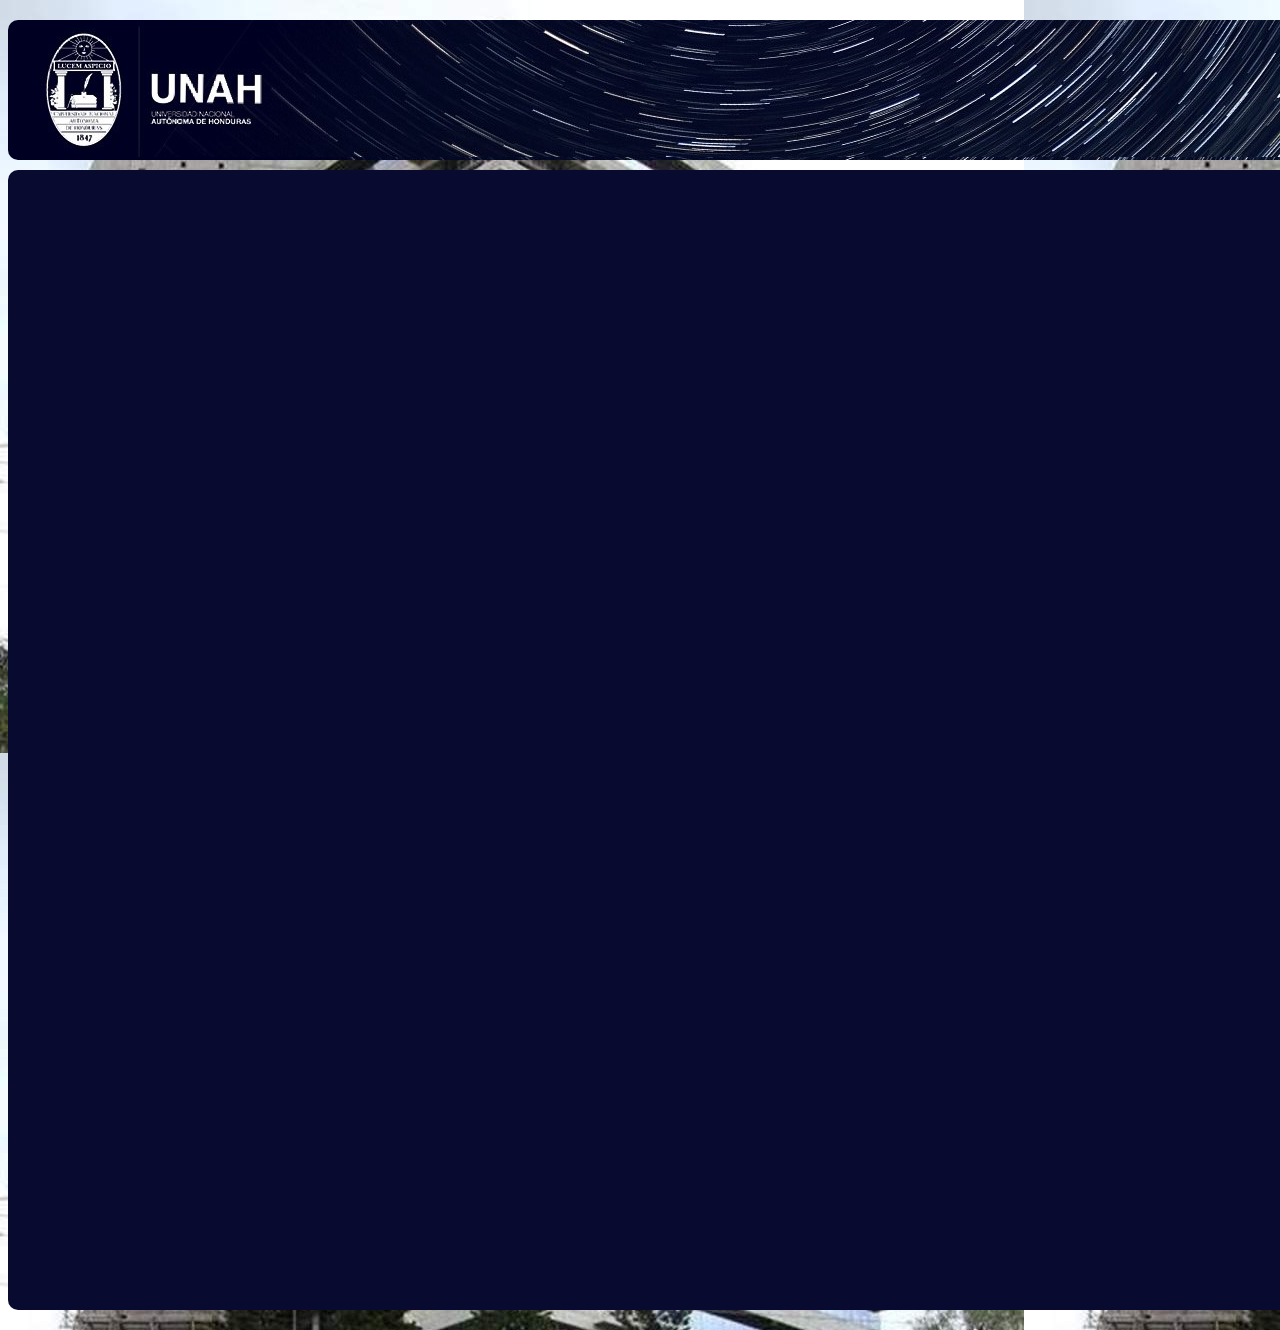
==== Proyecto/index.html @ 4a0755b9 "encapsulado" ====
<!DOCTYPE html>
<html>
<head>
    <meta charset="utf-8" />
    <meta http-equiv="X-UA-Compatible" content="IE=edge">
    <title>Pagina de Registro UNAH</title>
    <meta name="viewport" content="width=device-width, initial-scale=1">
    <link rel="stylesheet" href="css/estilos.css" />
    <style>
        #contenedor1{
            background-image: url(img/fondoprueba1.jpeg);
            width: 1300px;
            height: 140px;
            border-radius: 10px;
            margin-left: auto;
            margin-right: auto;
            margin-top: 20px;
        }

        #contenedor2{
            background-color: #080b2f;
            width: 1300px;
            height: 1140px;
            margin-left: auto;
            margin-right: auto;
            border-radius: 10px;
            margin-top: 10px;
            margin-bottom: 20px;
        }
    </style>
</head>
<body style="background-color:moccasin; background-image: url(img/imgfondo.jpg)">


    <div id="contenedor1"></div>

    <div id="contenedor2"></div>



</body>
</html>
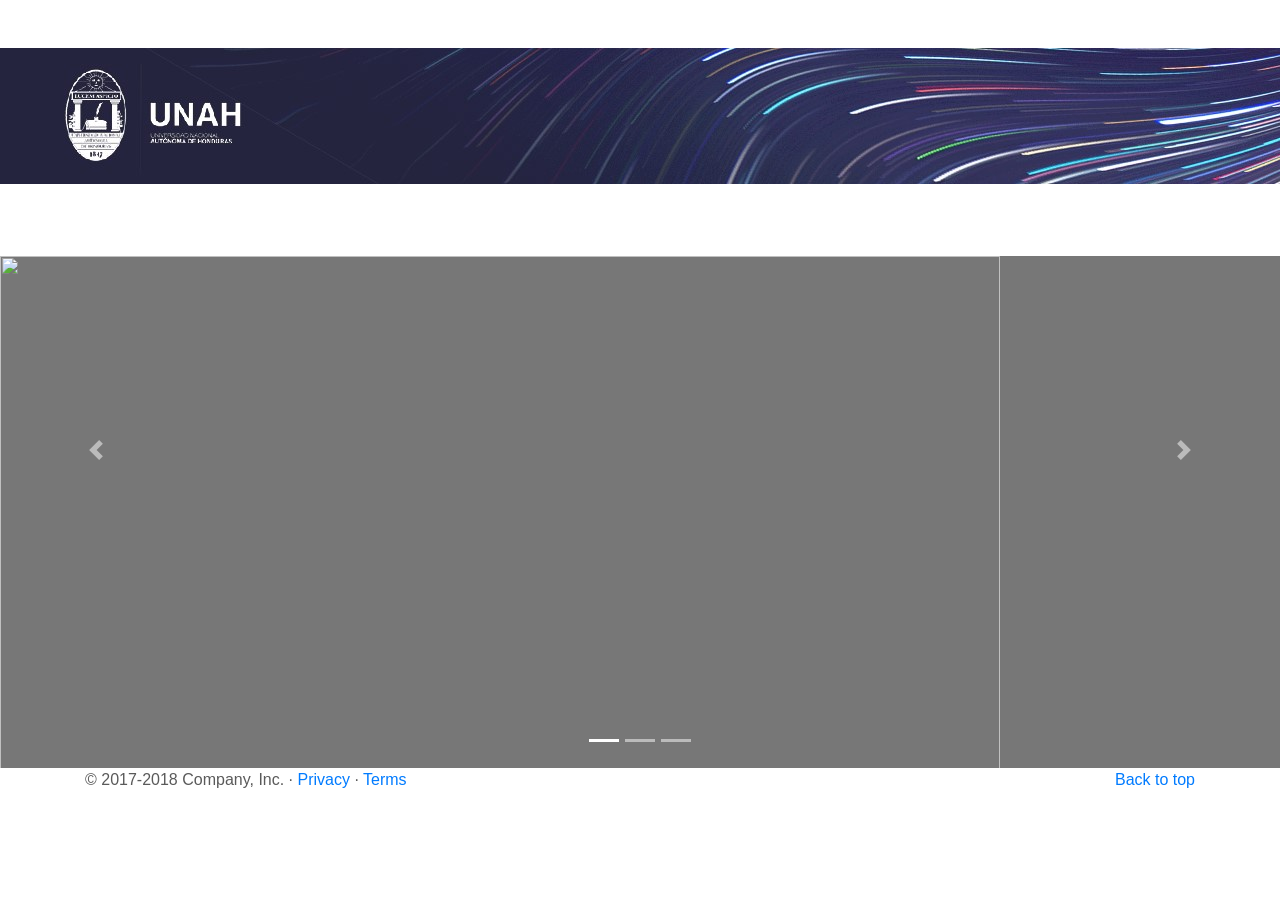
==== commit 364ddd36: "Bootstrap" ====
--- a/Proyecto/index.html
+++ b/Proyecto/index.html
@@ -1,42 +1,96 @@
-<!DOCTYPE html>
-<html>
-<head>
-    <meta charset="utf-8" />
-    <meta http-equiv="X-UA-Compatible" content="IE=edge">
-    <title>Pagina de Registro UNAH</title>
-    <meta name="viewport" content="width=device-width, initial-scale=1">
-    <link rel="stylesheet" href="css/estilos.css" />
-    <style>
-        #contenedor1{
-            background-image: url(img/fondoprueba1.jpeg);
-            width: 1300px;
-            height: 140px;
-            border-radius: 10px;
-            margin-left: auto;
-            margin-right: auto;
-            margin-top: 20px;
-        }
+<!doctype html>
+<html lang="en">
+  <head>
+    <meta charset="utf-8">
+    <meta name="viewport" content="width=device-width, initial-scale=1, shrink-to-fit=no">
+    <meta name="description" content="">
+    <meta name="author" content="">
+    <link rel="icon" href="img/logo.ico">
+  <title>Pagina de Registro UNAH</title>
+   
+    <!-- Bootstrap core CSS -->
+    <link href="css/css/bootstrap.min.css" rel="stylesheet">
 
-        #contenedor2{
-            background-color: #080b2f;
-            width: 1300px;
-            height: 1140px;
-            margin-left: auto;
-            margin-right: auto;
-            border-radius: 10px;
-            margin-top: 10px;
-            margin-bottom: 20px;
-        }
-    </style>
+    <!-- Custom styles for this template -->
+    <link href="css/carousel.css" rel="stylesheet">
 </head>
-<body style="background-color:moccasin; background-image: url(img/imgfondo.jpg)">
+
+  <body >
+
+        <header>
+                <img src="img/header1-prueba.jpeg" >
+        </header><br><br><br>
+        
 
 
-    <div id="contenedor1"></div>
-
-    <div id="contenedor2"></div>
+    <main role="main">
+      <div id="myCarousel" class="carousel slide" data-ride="carousel">
+        <ol class="carousel-indicators">
+          <li data-target="#myCarousel" data-slide-to="0" class="active"></li>
+          <li data-target="#myCarousel" data-slide-to="1"></li>
+          <li data-target="#myCarousel" data-slide-to="2"></li>
+        </ol>
+        <div class="carousel-inner">
+          <div class="carousel-item active">
+            <img class="first-slide" src="img/img-login1.JPG" width="1000px" height="700px">
+            <div class="container">
+              <div class="carousel-caption text-left"></div>
+                <h1>Example headline.</h1>
+                <p>Cras justo odio, dapibus ac facilisis in, egestas eget quam. Donec id elit non mi porta gravida at eget metus. Nullam id dolor id nibh ultricies vehicula ut id elit.</p>
+              </div>
+            </div>
+          </div>
+          <div class="carousel-item">
+            <img class="second-slide" src="img/imgfondo.jpg" alt="Second slide">
+            <div class="container">
+              <div class="carousel-caption">
+                <h1>Another example headline.</h1>
+                <p>Cras justo odio, dapibus ac facilisis in, egestas eget quam. Donec id elit non mi porta gravida at eget metus. Nullam id dolor id nibh ultricies vehicula ut id elit.</p>
+              </div>
+            </div>
+          </div>
+          <div class="carousel-item">
+            <img class="third-slide" src="img/img-lp2.JPG" alt="Third slide" width="1000px" height="700px">
+            <div class="container">
+              <div class="carousel-caption text-right">
+                <h1>One more for good measure.</h1>
+                <p>Cras justo odio, dapibus ac facilisis in, egestas eget quam. Donec id elit non mi porta gravida at eget metus. Nullam id dolor id nibh ultricies vehicula ut id elit.</p>
+              </div>
+            </div>
+          </div>
+        </div>
+        <a class="carousel-control-prev" href="#myCarousel" role="button" data-slide="prev">
+          <span class="carousel-control-prev-icon" aria-hidden="true"></span>
+          <span class="sr-only">Previous</span>
+        </a>
+        <a class="carousel-control-next" href="#myCarousel" role="button" data-slide="next">
+          <span class="carousel-control-next-icon" aria-hidden="true"></span>
+          <span class="sr-only">Next</span>
+        </a>
+      </div>
 
 
 
-</body>
+        <!-- /END THE FEATURETTES -->
+
+      </div><!-- /.container -->
+
+
+      <!-- FOOTER -->
+      <footer class="container">
+        <p class="float-right"><a href="#">Back to top</a></p>
+        <p>&copy; 2017-2018 Company, Inc. &middot; <a href="#">Privacy</a> &middot; <a href="#">Terms</a></p>
+      </footer>
+    </main>
+
+    <!-- Bootstrap core JavaScript
+    ================================================== -->
+    <!-- Placed at the end of the document so the pages load faster -->
+    <script src="https://code.jquery.com/jquery-3.3.1.slim.min.js" integrity="sha384-q8i/X+965DzO0rT7abK41JStQIAqVgRVzpbzo5smXKp4YfRvH+8abtTE1Pi6jizo" crossorigin="anonymous"></script>
+    <script>window.jQuery || document.write('<script src="../../assets/js/vendor/jquery-slim.min.js"><\/script>')</script>
+    <script src="../../assets/js/vendor/popper.min.js"></script>
+    <script src="../../dist/js/bootstrap.min.js"></script>
+    <!-- Just to make our placeholder images work. Don't actually copy the next line! -->
+    <script src="../../assets/js/vendor/holder.min.js"></script>
+  </body>
 </html>
--- a/Proyecto/css/carousel.css
+++ b/Proyecto/css/carousel.css
@@ -0,0 +1,107 @@
+
+header{
+    margin-right: auto;
+    margin-left: auto;
+    margin-top: 0px;;
+}
+
+body {
+    padding-top: 3rem;
+    padding-bottom: 3rem;
+    color: #5a5a5a;
+  }
+
+  .carousel-indicators {
+    position: absolute;
+    right: 0;
+    bottom: 10px;
+    left: 0;
+    z-index: 15;
+    display: -ms-flexbox;
+    display: flex;
+    -ms-flex-pack: center;
+    justify-content: center;
+    padding-left: 0;
+    margin-right: 15%;
+    margin-left: 15%;
+    list-style: none;
+}
+
+dl, ol, ul {
+    margin-top: 0;
+    margin-bottom: 1rem;
+}
+
+*, ::after, ::before {
+    box-sizing: border-box;
+}
+
+ol {
+    margin-block-start: 1em;
+    margin-block-end: 1em;
+    margin-inline-start: 0px;
+    margin-inline-end: 0px;
+    padding-inline-start: 40px;
+}
+
+.carousel-indicators li {
+    position: relative;
+    -ms-flex: 0 1 auto;
+    flex: 0 1 auto;
+    width: 30px;
+    height: 3px;
+    margin-right: 3px;
+    margin-left: 3px;
+    text-indent: -999px;
+    cursor: pointer;
+    background-color: rgba(255,255,255,.5);
+}
+
+li {
+    display: list-item;
+    text-align: -webkit-match-parent;
+}
+
+.carousel-indicators li::before {
+    position: absolute;
+    top: -10px;
+    left: 0;
+    display: inline-block;
+    width: 100%;
+    height: 10px;
+    content: "";
+}
+
+.carousel-indicators li::after {
+    position: absolute;
+    top: -10px;
+    left: 0;
+    display: inline-block;
+    width: 100%;
+    height: 10px;
+    content: "";
+}
+
+.carousel-inner {
+    position: relative;
+    width: 100%;
+    overflow: hidden;
+}
+
+div{
+    display: block;
+}
+
+.carousel-item {
+    height: 32rem;
+    background-color: #777;
+    position: relative;
+    display: none;
+    align-items: center;
+    width: 100%;
+    backface-visibility: hidden;
+    -webkit-perspective: 1000px;
+    perspective: 1000px;
+}
+
+
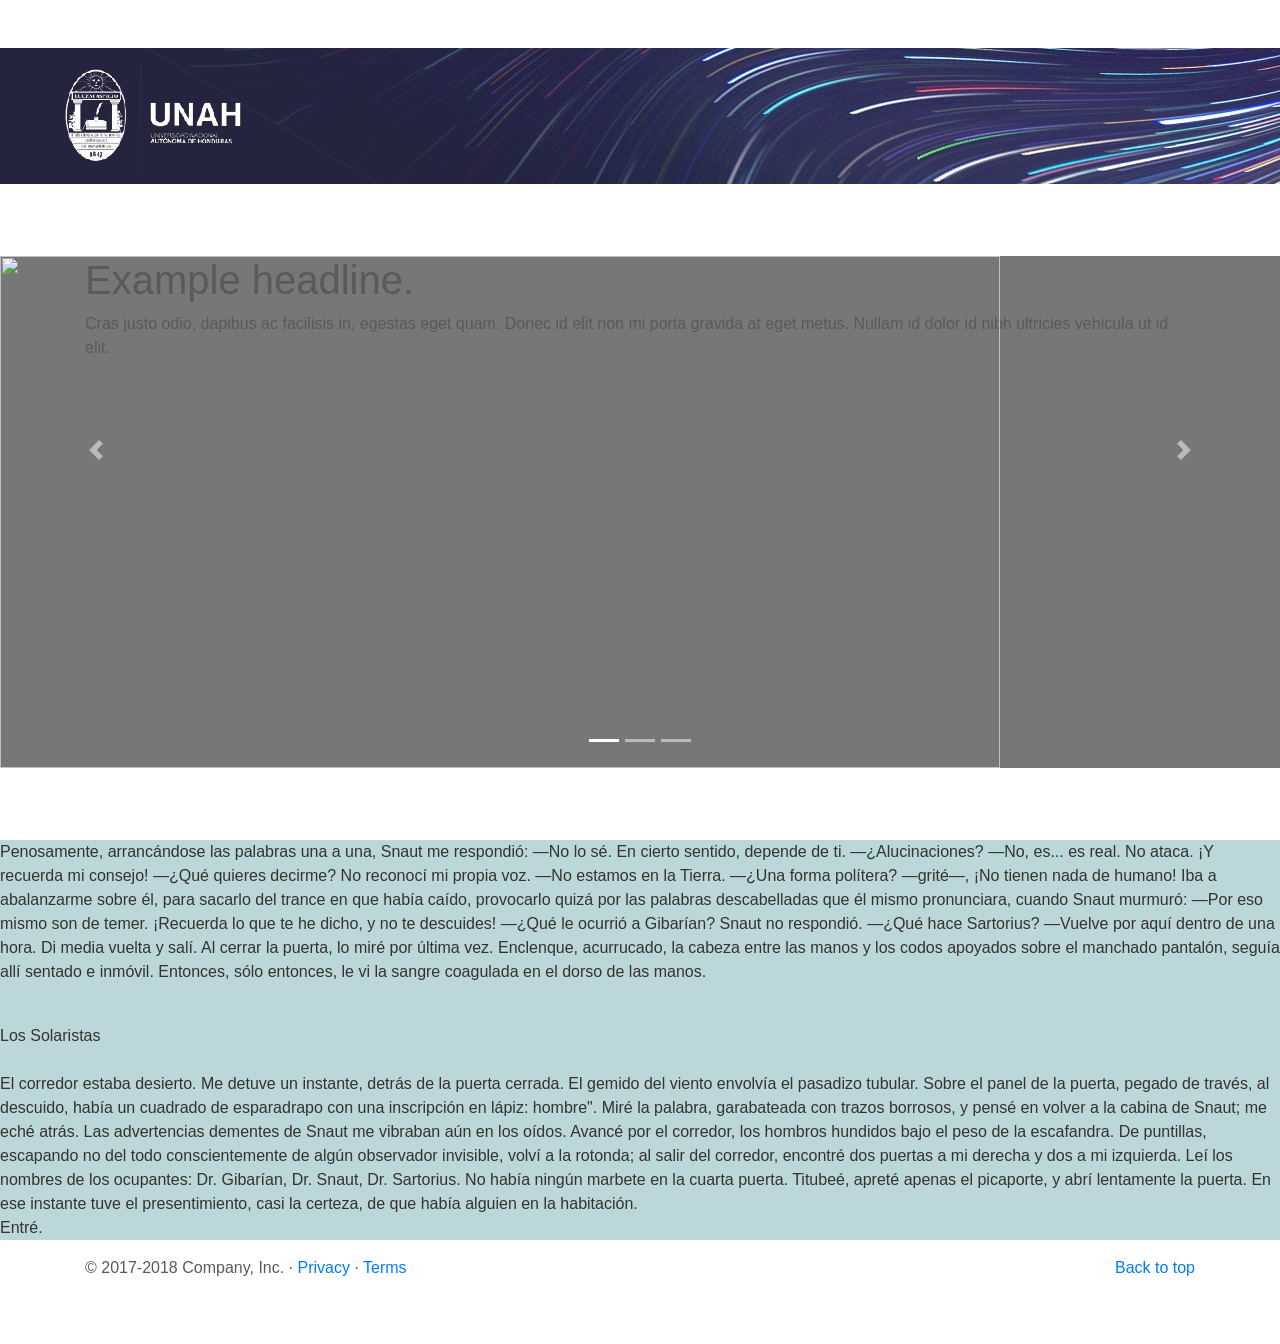
==== commit a799a6c6: "LandingPage-3version" ====
--- a/Proyecto/index.html
+++ b/Proyecto/index.html
@@ -69,6 +69,48 @@
         </a>
       </div>
 
+      <br><br><br>
+
+
+       <div style="background-color:#bcd7d9; color: #333331">
+            <p>Penosamente, arrancándose las palabras una a una, Snaut me respondió:
+                    —No lo sé. En cierto sentido, depende de ti.
+                    —¿Alucinaciones?
+                    —No, es... es real. No ataca. ¡Y recuerda mi consejo!
+                    —¿Qué quieres decirme?
+                    No reconocí mi propia voz.
+                    —No estamos en la Tierra.
+                    —¿Una forma polítera? —grité—, ¡No tienen nada de humano!
+                    Iba a abalanzarme sobre él, para sacarlo del trance en que había caído,
+                    provocarlo quizá por las palabras descabelladas que él mismo pronunciara, cuando
+                    Snaut murmuró:
+                    —Por eso mismo son de temer. ¡Recuerda lo que te he dicho, y no te descuides!
+                    —¿Qué le ocurrió a Gibarían?
+                    Snaut no respondió.
+                    —¿Qué hace Sartorius?
+                    —Vuelve por aquí dentro de una hora.
+                    Di media vuelta y salí. Al cerrar la puerta, lo miré por última vez. Enclenque,
+                    acurrucado, la cabeza entre las manos y los codos apoyados sobre el manchado
+                    pantalón, seguía allí sentado e inmóvil. Entonces, sólo entonces, le vi la sangre
+                    coagulada en el dorso de las manos.</p><br>
+        
+              <p>Los Solaristas <br> <br>
+                    El corredor estaba desierto. Me detuve un instante, detrás de la puerta cerrada. El
+                    gemido del viento envolvía el pasadizo tubular. Sobre el panel de la puerta, pegado de
+                    través, al descuido, había un cuadrado de esparadrapo con una inscripción en lápiz:
+                    hombre". Miré la palabra, garabateada con trazos borrosos, y pensé en volver a la
+                    cabina de Snaut; me eché atrás.
+                     Las advertencias dementes de Snaut me vibraban aún en los oídos. Avancé por el
+                    corredor, los hombros hundidos bajo el peso de la escafandra. De puntillas, escapando no
+                    del todo conscientemente de algún observador invisible, volví a la rotonda; al salir del
+                     corredor, encontré dos puertas a mi derecha y dos a mi izquierda. Leí los nombres de los
+                     ocupantes: Dr. Gibarían, Dr. Snaut, Dr. Sartorius. No había ningún marbete en la
+                     cuarta puerta. Titubeé, apreté apenas el picaporte, y abrí lentamente la puerta. En ese
+                     instante tuve el presentimiento, casi la certeza, de que había alguien en la habitación.
+                     <br> Entré.
+                        </p>
+        
+       </div>
 
 
         <!-- /END THE FEATURETTES -->
--- a/Proyecto/css/carousel.css
+++ b/Proyecto/css/carousel.css
@@ -104,4 +104,43 @@
     perspective: 1000px;
 }
 
+.carousel-item > img {
+    position: absolute;
+    top: 0;
+    left: 0;
+    min-width: 100%;
+    height: 32rem;
+}
 
+img {
+    vertical-align: middle;
+    border-style: none;
+}
+
+.container {
+    width: 100%;
+    padding-right: 15px;
+    padding-left: 15px;
+    margin-right: auto;
+    margin-left: auto;
+}
+
+.carousel-caption {
+    bottom: 3rem;
+    z-index: 10;
+    position: absolute;
+    right: 15%;
+    padding-top: 20px;
+    padding-bottom: 20px;
+    color: #fff;
+}
+
+.text-left {
+    text-align: left!important;
+}
+
+
+
+
+
+
